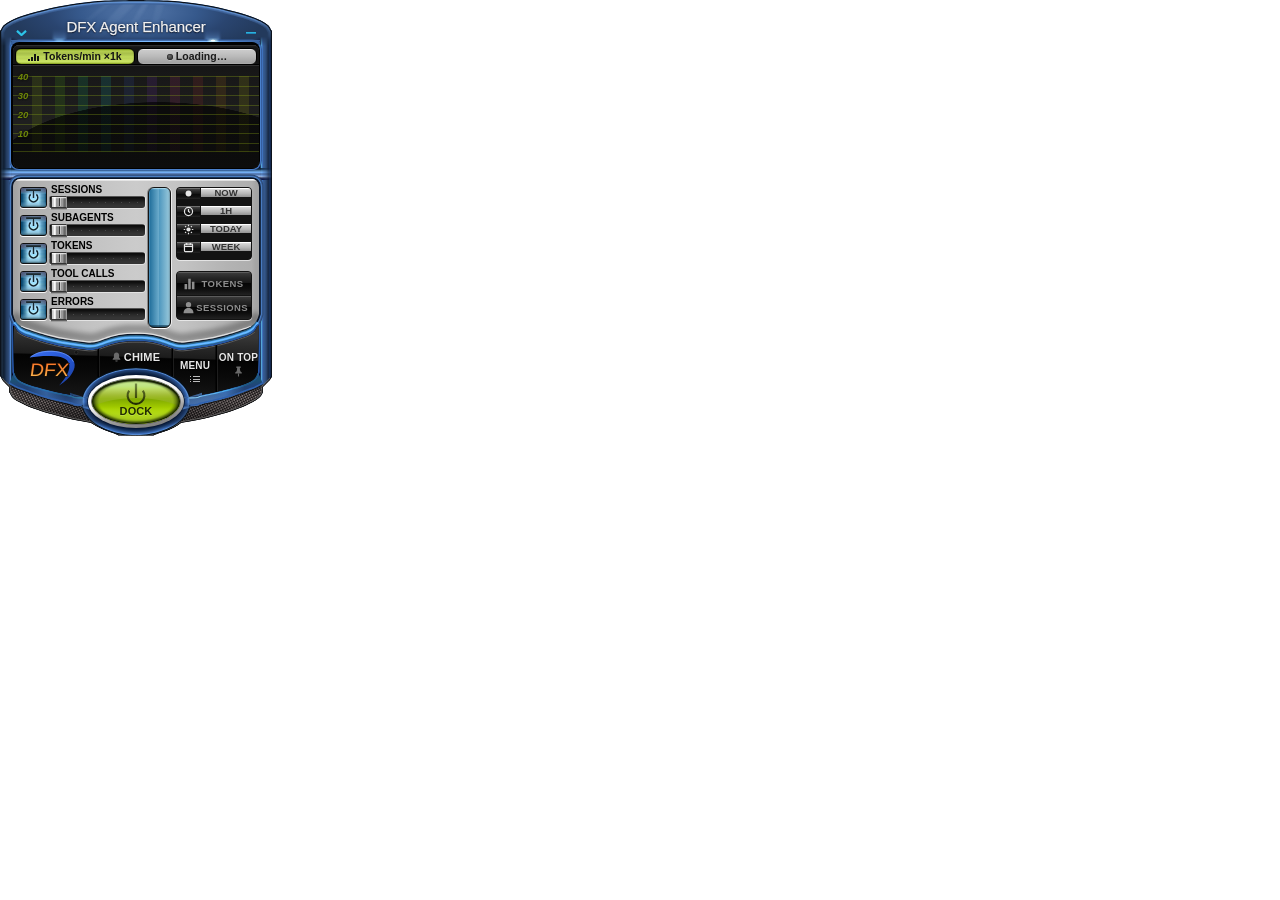
==== src/dfx_agent_enhancer/ui/index.html @ ee59c47b "DFX Agent Enhancer 0.1.0 A macOS menu-bar widget that shows local Claude Code and Cursor agent activ" ====
<!doctype html>
<html lang="en">
<head>
<meta charset="utf-8">
<title>DFX Agent Enhancer</title>
<link rel="stylesheet" href="assets/outlines.css">
<link rel="stylesheet" href="app.css">
</head>
<body class="mode-panel">

<!-- ======================= main panel: 272 x 436, the classic blue DFX window ======================= -->
<div id="panel" class="view">
  <img class="shell pywebview-drag-region" src="assets/panel-shell.svg" alt="" draggable="false">
  <div class="title pywebview-drag-region">DFX Agent Enhancer</div>
  <button id="chev" class="winbtn chev" data-tip="Dock (collapse to the deck)"><svg viewBox="0 0 11 6"><path d="M1 0.9 5.5 5 10 0.9"/></svg></button>
  <button id="dash" class="winbtn dash" data-tip="Hide (the menu-bar item keeps running)"></button>

  <div class="screen">
    <div class="tabstrip">
      <span id="tab-lime" class="tab lime"><i class="ico-bars"><b></b><b></b><b></b><b></b></i><span id="lime-text">Tokens/min ×1k</span></span>
      <span id="readout" class="tab silver"><i id="rled" class="rled off"></i><span id="tab-text">Loading…</span></span>
    </div>
    <div id="plot" class="plot">
      <div id="tracks" class="layer"></div>
      <div class="layer arc"></div>
      <div id="fills" class="layer"></div>
      <div class="layer arc thin"></div>
      <div class="layer grid"><!-- linear scale: even rows at eighths of the 76 px track (y76 ... y151) -->
        <i style="top:11px"></i><i style="top:20.5px"></i><i style="top:30px"></i><i style="top:39.5px"></i><i style="top:49px"></i>
        <i style="top:58.5px"></i><i style="top:68px"></i><i style="top:77.5px"></i><i style="top:86px"></i>
      </div>
      <div id="ylab" class="db"><span style="top:11px">40</span><span style="top:30px">30</span><span style="top:49px">20</span><span style="top:68px">10</span></div>
      <div id="axis" class="axis"></div>
      <div id="note" class="note"></div>
      <div id="cols" class="cols"></div>
    </div>
  </div>

  <div class="rows">
    <div class="row" id="row-sessions" style="top:187px"><span class="key-led"><svg class="pwr" viewBox="0 0 25 19"><path class="hl" d="M9.62 6.4A4.3 4.3 0 1 0 15.38 6.4M12.5 3V10"/><path d="M9.62 6.4A4.3 4.3 0 1 0 15.38 6.4M12.5 3V10"/></svg><i class="led off"></i></span><span class="lbl">SESSIONS</span><span class="track"><span class="fill"></span><i class="dots"></i><i class="thumb"></i></span></div>
    <div class="row" id="row-subagents" style="top:215px"><span class="key-led"><svg class="pwr" viewBox="0 0 25 19"><path class="hl" d="M9.62 6.4A4.3 4.3 0 1 0 15.38 6.4M12.5 3V10"/><path d="M9.62 6.4A4.3 4.3 0 1 0 15.38 6.4M12.5 3V10"/></svg><i class="led off"></i></span><span class="lbl">SUBAGENTS</span><span class="track"><span class="fill"></span><i class="dots"></i><i class="thumb"></i></span></div>
    <div class="row" id="row-tokens" style="top:243px"><span class="key-led"><svg class="pwr" viewBox="0 0 25 19"><path class="hl" d="M9.62 6.4A4.3 4.3 0 1 0 15.38 6.4M12.5 3V10"/><path d="M9.62 6.4A4.3 4.3 0 1 0 15.38 6.4M12.5 3V10"/></svg><i class="led off"></i></span><span class="lbl">TOKENS</span><span class="track"><span class="fill"></span><i class="dots"></i><i class="thumb"></i></span></div>
    <div class="row" id="row-tools" style="top:271px"><span class="key-led"><svg class="pwr" viewBox="0 0 25 19"><path class="hl" d="M9.62 6.4A4.3 4.3 0 1 0 15.38 6.4M12.5 3V10"/><path d="M9.62 6.4A4.3 4.3 0 1 0 15.38 6.4M12.5 3V10"/></svg><i class="led off"></i></span><span class="lbl">TOOL CALLS</span><span class="track"><span class="fill"></span><i class="dots"></i><i class="thumb"></i></span></div>
    <div class="row" id="row-errors" style="top:299px"><span class="key-led"><svg class="pwr" viewBox="0 0 25 19"><path class="hl" d="M9.62 6.4A4.3 4.3 0 1 0 15.38 6.4M12.5 3V10"/><path d="M9.62 6.4A4.3 4.3 0 1 0 15.38 6.4M12.5 3V10"/></svg><i class="led off"></i></span><span class="lbl">ERRORS</span><span class="track"><span class="fill"></span><i class="dots"></i><i class="thumb"></i></span></div>
  </div>
  <div id="digits" class="digits"></div>

  <div class="keys g1">
    <button class="wkey" data-w="now" data-tip="Last 5 minutes, in 30 s bars"><span class="ic"><svg viewBox="0 0 12 12"><circle cx="6" cy="6" r="3.2"/></svg></span><span class="tx">NOW</span></button>
    <button class="wkey" data-w="1h" data-tip="Last hour, in 6 min bars"><span class="ic"><svg viewBox="0 0 12 12"><circle cx="6" cy="6" r="4.4" class="o"/><path d="M6 3.4V6l1.8 1.2" class="o"/></svg></span><span class="tx">1H</span></button>
    <button class="wkey" data-w="today" data-tip="Today, from your first activity (at least the last hour)"><span class="ic"><svg viewBox="0 0 12 12"><circle cx="6" cy="6" r="2.3"/><path d="M6 .8v1.6M6 9.6v1.6M.8 6h1.6M9.6 6h1.6M2.3 2.3l1.1 1.1M8.6 8.6l1.1 1.1M2.3 9.7l1.1-1.1M8.6 3.4l1.1-1.1" class="o"/></svg></span><span class="tx">TODAY</span></button>
    <button class="wkey" data-w="week" data-tip="Last 7 days, in 16.8 h bars"><span class="ic"><svg viewBox="0 0 12 12"><rect x="1.6" y="2.4" width="8.8" height="8" rx=".8" class="o"/><path d="M1.6 4.8h8.8M4 1.2v2.2M8 1.2v2.2" class="o"/></svg></span><span class="tx">WEEK</span></button>
  </div>
  <div class="keys g2">
    <button class="bkey" data-m="tokens" data-tip="Graph: output tokens per minute"><span class="ic"><svg viewBox="0 0 12 14"><path d="M.6 13.2h2.8V7.6H.6zM4.6 13.2h2.8V1.8H4.6zM8.6 13.2h2.8V5.2H8.6z"/></svg></span><span class="tx">TOKENS</span></button>
    <button class="bkey" data-m="sessions" data-tip="Graph: active sessions"><span class="ic"><svg viewBox="0 0 12 14"><circle cx="6" cy="3.9" r="2.9"/><path d="M.6 13.4c0-4 2.4-5.9 5.4-5.9s5.4 1.9 5.4 5.9z"/></svg></span><span class="tx">SESSIONS</span></button>
  </div>

  <!-- the original PRESETS / MENU / SKINS panels: CHIME and ON TOP are toggles, their icon lights when on -->
  <button id="chime" class="bandbtn presets"><i class="ico-bell"><svg viewBox="0 0 9 10"><path d="M4.5.6C2.9.6 1.9 1.8 1.9 3.5v2L.7 7.1v.6h7.6v-.6L7.1 5.5v-2C7.1 1.8 6.1.6 4.5.6zM3.3 8.4a1.2 1.2 0 0 0 2.4 0z"/></svg></i>CHIME</button>
  <button id="menu" class="bandbtn menu" data-tip="Menu: sessions working now, today's totals, settings">MENU<i class="ico-list"><b></b><b></b><b></b></i></button>
  <button id="top" class="bandbtn skins">ON TOP<i class="ico-pin"><svg viewBox="0 0 9 11"><path d="M2.3.6h4.4v1.1l-.9.5.5 3 1.5 1.3v.9H1.2v-.9l1.5-1.3.5-3-.9-.5z"/><path class="o" d="M4.5 7.4v3.2"/></svg></i></button>

  <button id="oval" class="oval" data-tip="Dock (collapse to the deck)">
    <svg class="pw" viewBox="0 0 88 45"><defs><linearGradient id="pwg" gradientUnits="userSpaceOnUse" x1="0" y1="4" x2="0" y2="26"><stop offset="0" stop-color="#222b02" stop-opacity=".5"/><stop offset=".55" stop-color="#222b02" stop-opacity=".75"/><stop offset="1" stop-color="#1d2600"/></linearGradient></defs><path d="M37.12 11.68A8.4 8.4 0 1 0 50.88 11.68M44 4.5V19"/></svg>
    <span>DOCK</span>
  </button>
  <div id="tip" class="tip"></div>
</div>

<!-- ======================= mini deck: 146 x 92, the panel minimized ======================= -->
<div id="mini" class="view">
  <img class="shell pywebview-drag-region" src="assets/mini-shell.svg" alt="" draggable="false">
  <button id="dome-hide" class="dome" style="left:7.2px;top:7.3px" title="Hide (the menu-bar item keeps running)"><b class="g-minus"></b></button>
  <button id="dome-expand" class="dome" style="left:7.2px;top:24.9px" title="Expand to the panel"><svg class="g-up" viewBox="0 0 8 5"><path d="M1 4.2 4 1.2 7 4.2"/></svg></button>
  <button id="dome-menu" class="dome" style="left:124.9px;top:7.3px" title="Menu"><b class="g-list"></b></button>
  <button class="dome" style="left:124.9px;top:24.9px" title="(decorative)"><b class="g-skin"></b></button>
  <div id="mscreen" class="mscreen pywebview-drag-region" title="Expand to the panel">
    <div id="mtracks" class="layer"></div>
    <div class="layer arc"></div>
    <div id="mfills" class="layer"></div>
    <div class="layer grid"><i style="top:2px"></i><i style="top:9px"></i><i style="top:16px"></i><i style="top:23px"></i><i style="top:29px"></i></div>
    <div id="mini-text" class="mtext idle"><b id="mbig">…</b><small id="msmall"></small></div>
    <i id="mwin" class="mwin"></i>
  </div>
  <div class="mkeys">
    <i title="DFX (decorative)" class="mk black dfx" style="left:6.2px;width:23.8px">DFX</i>
    <i title="Presets (decorative)" class="mk black p" style="left:29.2px;width:21.3px">P</i>
    <i title="Music type I (decorative)" class="mk silver" style="left:50.9px;width:14px"><svg viewBox="0 0 8 10"><path d="M3 8.2a1.3 1.1 0 1 1-1.3-1.1H3V1.2c1 .9 2.6 1.6 3 3"/></svg></i>
    <i title="Music type II (decorative)" class="mk palebl" style="left:64.9px;width:16.9px"><svg viewBox="0 0 8 10"><path d="M2.6 8a1.2 1 0 1 1-1.2-1H2.6V2.2l4.2-1v5.6a1.2 1 0 1 1-1.2-1h1.2"/></svg></i>
    <i title="Speech (decorative)" class="mk silver" style="left:81px;width:14.5px"><svg viewBox="0 0 8 10"><circle cx="4" cy="3" r="1.6"/><path d="M1 9.4c0-2.6 1.4-3.8 3-3.8s3 1.2 3 3.8z"/></svg></i>
    <i title="Speakers (decorative)" class="mk cyan" style="left:95.1px;width:21.9px"><svg viewBox="0 0 10 12"><rect x="1" y="1" width="8" height="10" rx="1" class="o"/><circle cx="5" cy="6" r="2.2" class="o"/></svg></i>
    <i title="Headphones (decorative)" class="mk black hp" style="left:116.6px;width:23.4px"><svg viewBox="0 0 10 12"><path d="M1.6 8V5.6a3.4 3.4 0 0 1 6.8 0V8" class="o"/><rect x="1" y="7" width="2" height="3.6" rx=".6"/><rect x="7" y="7" width="2" height="3.6" rx=".6"/></svg></i>
  </div>
  <img class="shell rings" src="assets/mini-oval.svg" alt="" draggable="false">
  <button id="mini-oval" class="moval" title="Expand to the panel"><svg viewBox="0 0 42.2 23"><path d="M17.1 7.2A5.7 5.7 0 1 0 25.1 7.2M21.1 2.4V11.6"/></svg></button>
</div>

<script src="app.js"></script>
</body>
</html>
---- src/dfx_agent_enhancer/ui/assets/outlines.css ----
/* generated by tools/make_shell.py */
#panel { clip-path: path('M136 0C132.28 0.06 120.06 0.17 113.67 0.33C107.28 0.5 101.94 0.72 97.67 1C93.39 1.28 91 1.67 88 2C85 2.33 82.22 2.67 79.67 3C77.11 3.33 74.78 3.67 72.67 4C70.56 4.33 68.94 4.67 67 5C65.06 5.33 62.89 5.67 61 6C59.11 6.33 57.33 6.67 55.67 7C54 7.33 52.44 7.67 51 8C49.56 8.33 48.33 8.67 47 9C45.67 9.33 44.33 9.67 43 10C41.67 10.33 40.33 10.67 39 11C37.67 11.33 36.28 11.67 35 12C33.72 12.33 32.5 12.67 31.33 13C30.17 13.33 29.11 13.67 28 14C26.89 14.33 25.72 14.67 24.67 15C23.61 15.33 22.67 15.67 21.67 16C20.67 16.33 19.56 16.67 18.67 17C17.78 17.33 17.11 17.67 16.33 18C15.56 18.33 14.72 18.67 14 19C13.28 19.33 12.67 19.67 12 20C11.33 20.33 10.61 20.67 10 21C9.39 21.33 8.89 21.67 8.33 22C7.78 22.33 7.17 22.67 6.67 23C6.17 23.33 5.78 23.67 5.33 24C4.89 24.33 4.39 24.67 4 25C3.61 25.33 3.28 25.67 3 26C2.72 26.33 2.56 26.67 2.33 27C2.11 27.33 1.83 27.67 1.67 28C1.5 28.33 1.5 28.67 1.33 29C1.17 29.33 0.89 29.67 0.67 30C0.44 30.33 0.11 30.83 0 31L0 376C0.11 376.17 0.44 376.67 0.67 377C0.89 377.33 1.17 377.67 1.33 378C1.5 378.33 1.5 378.67 1.67 379C1.83 379.33 2.11 379.67 2.33 380C2.56 380.33 2.72 380.67 3 381C3.28 381.33 3.67 381.67 4 382C4.33 382.33 4.67 382.67 5 383C5.33 383.33 5.67 383.67 6 384C6.33 384.33 6.67 384.67 7 385C7.33 385.33 7.67 385.67 8 386C8.33 386.33 8.83 386.83 9 387L9 392C9.11 392.17 9.44 392.67 9.67 393C9.89 393.33 10.17 393.67 10.33 394C10.5 394.33 10.5 394.67 10.67 395C10.83 395.33 11.11 395.67 11.33 396C11.56 396.33 11.72 396.67 12 397C12.28 397.33 12.67 397.67 13 398C13.33 398.33 13.61 398.67 14 399C14.39 399.33 14.83 399.67 15.33 400C15.83 400.33 16.39 400.67 17 401C17.61 401.33 18.33 401.67 19 402C19.67 402.33 20.33 402.67 21 403C21.67 403.33 22.33 403.67 23 404C23.67 404.33 24.33 404.67 25 405C25.67 405.33 26.28 405.67 27 406C27.72 406.33 28.5 406.67 29.33 407C30.17 407.33 31.06 407.67 32 408C32.94 408.33 34 408.67 35 409C36 409.33 37.06 409.67 38 410C38.94 410.33 39.72 410.67 40.67 411C41.61 411.33 42.61 411.67 43.67 412C44.72 412.33 45.78 412.67 47 413C48.22 413.33 49.72 413.67 51 414C52.28 414.33 53.44 414.67 54.67 415C55.89 415.33 57.11 415.67 58.33 416C59.56 416.33 60.78 416.67 62 417C63.22 417.33 64.33 417.67 65.67 418C67 418.33 68.5 418.67 70 419C71.5 419.33 72.94 419.67 74.67 420C76.39 420.33 78.5 420.67 80.33 421C82.17 421.33 83.89 421.67 85.67 422C87.44 422.33 90.11 422.83 91 423L91 423C91.28 423.17 92.11 423.67 92.67 424C93.22 424.33 93.78 424.67 94.33 425C94.89 425.33 95.39 425.67 96 426C96.61 426.33 97.33 426.67 98 427C98.67 427.33 99.33 427.67 100 428C100.67 428.33 101.28 428.67 102 429C102.72 429.33 103.5 429.67 104.33 430C105.17 430.33 106.11 430.67 107 431C107.89 431.33 108.72 431.67 109.67 432C110.61 432.33 111.67 432.63 112.67 433C113.67 433.37 114.61 433.77 115.67 434.2C116.72 434.63 118.44 435.37 119 435.6L153 435.6C153.61 435.37 155.5 434.63 156.67 434.2C157.83 433.77 158.94 433.37 160 433C161.06 432.63 162 432.33 163 432C164 431.67 165.06 431.33 166 431C166.94 430.67 167.83 430.33 168.67 430C169.5 429.67 170.28 429.33 171 429C171.72 428.67 172.33 428.33 173 428C173.67 427.67 174.39 427.33 175 427C175.61 426.67 176.11 426.33 176.67 426C177.22 425.67 177.83 425.33 178.33 425C178.83 424.67 179.22 424.33 179.67 424C180.11 423.67 180.78 423.17 181 423L181 423C181.94 422.83 184.78 422.33 186.67 422C188.56 421.67 190.5 421.33 192.33 421C194.17 420.67 195.94 420.33 197.67 420C199.39 419.67 201.11 419.33 202.67 419C204.22 418.67 205.61 418.33 207 418C208.39 417.67 209.72 417.33 211 417C212.28 416.67 213.44 416.33 214.67 416C215.89 415.67 217.11 415.33 218.33 415C219.56 414.67 220.78 414.33 222 414C223.22 413.67 224.5 413.33 225.67 413C226.83 412.67 227.94 412.33 229 412C230.06 411.67 231.06 411.33 232 411C232.94 410.67 233.78 410.33 234.67 410C235.56 409.67 236.44 409.33 237.33 409C238.22 408.67 239.11 408.33 240 408C240.89 407.67 241.83 407.33 242.67 407C243.5 406.67 244.28 406.33 245 406C245.72 405.67 246.33 405.33 247 405C247.67 404.67 248.33 404.33 249 404C249.67 403.67 250.33 403.33 251 403C251.67 402.67 252.39 402.33 253 402C253.61 401.67 254.11 401.33 254.67 401C255.22 400.67 255.83 400.33 256.33 400C256.83 399.67 257.22 399.33 257.67 399C258.11 398.67 258.61 398.33 259 398C259.39 397.67 259.67 397.33 260 397C260.33 396.67 260.72 396.33 261 396C261.28 395.67 261.44 395.39 261.67 395C261.89 394.61 262.11 394.17 262.33 393.67C262.56 393.17 262.89 392.28 263 392L263 387C263.17 386.83 263.67 386.33 264 386C264.33 385.67 264.67 385.33 265 385C265.33 384.67 265.67 384.33 266 384C266.33 383.67 266.67 383.33 267 383C267.33 382.67 267.67 382.33 268 382C268.33 381.67 268.67 381.33 269 381C269.33 380.67 269.72 380.33 270 380C270.28 379.67 270.44 379.33 270.67 379C270.89 378.67 271.11 378.33 271.33 378C271.56 377.67 271.89 377.17 272 377L272 31C271.89 30.83 271.56 30.33 271.33 30C271.11 29.67 270.83 29.33 270.67 29C270.5 28.67 270.5 28.33 270.33 28C270.17 27.67 269.89 27.33 269.67 27C269.44 26.67 269.28 26.33 269 26C268.72 25.67 268.39 25.33 268 25C267.61 24.67 267.11 24.33 266.67 24C266.22 23.67 265.83 23.33 265.33 23C264.83 22.67 264.22 22.33 263.67 22C263.11 21.67 262.61 21.33 262 21C261.39 20.67 260.72 20.33 260 20C259.28 19.67 258.44 19.33 257.67 19C256.89 18.67 256.17 18.33 255.33 18C254.5 17.67 253.56 17.33 252.67 17C251.78 16.67 250.94 16.33 250 16C249.06 15.67 248 15.33 247 15C246 14.67 245.06 14.33 244 14C242.94 13.67 241.83 13.33 240.67 13C239.5 12.67 238.28 12.33 237 12C235.72 11.67 234.33 11.33 233 11C231.67 10.67 230.33 10.33 229 10C227.67 9.67 226.33 9.33 225 9C223.67 8.67 222.39 8.33 221 8C219.61 7.67 218.22 7.33 216.67 7C215.11 6.67 213.44 6.33 211.67 6C209.89 5.67 207.94 5.33 206 5C204.06 4.67 202.17 4.33 200 4C197.83 3.67 195.56 3.33 193 3C190.44 2.67 187.67 2.33 184.67 2C181.67 1.67 179.33 1.28 175 1C170.67 0.72 165.17 0.5 158.67 0.33C152.17 0.17 139.78 0.06 136 0Z'); }
#mini { clip-path: path('M73 0C61.6 0 16.4 -0.13 4.6 0C-7.2 0.13 2.8 0.47 2.2 0.8C1.6 1.13 1.32 1.55 1 2C0.68 2.45 0.47 3 0.3 3.5C0.13 4 0.05 4.75 0 5L0 5C0 13.77 0 48.83 0 57.6L0 57.6C0.1 57.92 0.33 58.9 0.6 59.5C0.87 60.1 1.22 60.65 1.6 61.2C1.98 61.75 2.57 62.25 2.9 62.8C3.23 63.35 3.43 63.8 3.6 64.5C3.77 65.2 3.73 66.25 3.9 67C4.07 67.75 4.28 68.4 4.6 69C4.92 69.6 5.37 70.13 5.8 70.6C6.23 71.07 6.73 71.42 7.2 71.8C7.67 72.18 8.03 72.52 8.6 72.9C9.17 73.28 9.83 73.68 10.6 74.1C11.37 74.52 12.32 74.98 13.2 75.4C14.08 75.82 14.9 76.2 15.9 76.6C16.9 77 18.02 77.4 19.2 77.8C20.38 78.2 21.63 78.6 23 79C24.37 79.4 25.93 79.8 27.4 80.2C28.87 80.6 30.1 81 31.8 81.4C33.5 81.8 35.63 82.23 37.6 82.6C39.57 82.97 42.6 83.43 43.6 83.6L43.6 83.6C44.23 83.8 46.23 84.38 47.4 84.8C48.57 85.22 49.6 85.67 50.6 86.1C51.6 86.53 52.4 86.97 53.4 87.4C54.4 87.83 55.47 88.27 56.6 88.7C57.73 89.13 58.93 89.6 60.2 90C61.47 90.4 62.8 90.82 64.2 91.1C65.6 91.38 67.13 91.57 68.6 91.7C70.07 91.83 72.27 91.87 73 91.9L73 91.9C73.73 91.87 75.93 91.83 77.4 91.7C78.87 91.57 80.4 91.38 81.8 91.1C83.2 90.82 84.53 90.4 85.8 90C87.07 89.6 88.27 89.13 89.4 88.7C90.53 88.27 91.6 87.83 92.6 87.4C93.6 86.97 94.4 86.53 95.4 86.1C96.4 85.67 97.43 85.22 98.6 84.8C99.77 84.38 101.77 83.8 102.4 83.6L102.4 83.6C103.4 83.43 106.43 82.97 108.4 82.6C110.37 82.23 112.5 81.8 114.2 81.4C115.9 81 117.13 80.6 118.6 80.2C120.07 79.8 121.63 79.4 123 79C124.37 78.6 125.62 78.2 126.8 77.8C127.98 77.4 129.1 77 130.1 76.6C131.1 76.2 131.92 75.82 132.8 75.4C133.68 74.98 134.63 74.52 135.4 74.1C136.17 73.68 136.83 73.28 137.4 72.9C137.97 72.52 138.33 72.18 138.8 71.8C139.27 71.42 139.77 71.07 140.2 70.6C140.63 70.13 141.08 69.6 141.4 69C141.72 68.4 141.93 67.75 142.1 67C142.27 66.25 142.23 65.2 142.4 64.5C142.57 63.8 142.77 63.35 143.1 62.8C143.43 62.25 144.02 61.75 144.4 61.2C144.78 60.65 145.13 60.1 145.4 59.5C145.67 58.9 145.9 57.92 146 57.6L146 57.6C146 48.83 146 13.77 146 5L146 5C145.95 4.75 145.87 4 145.7 3.5C145.53 3 145.32 2.45 145 2C144.68 1.55 144.4 1.13 143.8 0.8C143.2 0.47 153.2 0.13 141.4 0C129.6 -0.13 84.4 0 73 0Z'); }
.mkeys { clip-path: path('M5.6 42.2 L140.4 42.2 L140.4 60.2C140.13 60.38 139.51 60.86 138.77 61.27C138.03 61.68 137.22 62.14 135.97 62.67C134.72 63.19 133.12 63.79 131.27 64.4C129.41 65.01 127.27 65.7 124.83 66.33C122.39 66.97 119.42 67.63 116.63 68.2C113.85 68.77 111.05 69.34 108.13 69.77C105.22 70.19 103.49 70.5 99.13 70.73C94.78 70.97 87.86 71.09 82 71.17C76.14 71.24 69.86 71.24 64 71.17C58.14 71.09 51.22 70.97 46.87 70.73C42.51 70.5 40.78 70.19 37.87 69.77C34.95 69.34 32.15 68.77 29.37 68.2C26.58 67.63 23.61 66.97 21.17 66.33C18.73 65.7 16.59 65.01 14.73 64.4C12.88 63.79 11.28 63.19 10.03 62.67C8.78 62.14 7.97 61.68 7.23 61.27C6.49 60.86 5.87 60.38 5.6 60.2Z'); }
---- src/dfx_agent_enhancer/ui/app.css ----
/* DFX Agent Enhancer: the classic blue DFX 10/11 skin, rebuilt at native size.
   Every coordinate is a native pixel of the original window (272 x 436 main, 146 x 92 mini).
   Static chassis art is in assets/*-shell.svg (tools/make_shell.py); this file draws the
   live parts on top of it. */

* { box-sizing: border-box; margin: 0; padding: 0; }
html, body { width: 100%; height: 100%; background: transparent; overflow: hidden; }
body {
  font-family: Arial, Helvetica, sans-serif;
  -webkit-user-select: none; user-select: none; cursor: default;
  -webkit-font-smoothing: antialiased;
}
button { font: inherit; border: 0; background: none; color: inherit; cursor: default; outline: none; }
.view { position: absolute; left: 0; top: 0; display: none; }
.mode-panel #panel, .mode-mini #mini { display: block; }
.layer { position: absolute; inset: 0; pointer-events: none; }
.shell { position: absolute; left: 0; top: 0; display: block; }

/* ============================================================ main panel */
#panel { width: 272px; height: 436px; }

.title {
  position: absolute; left: 0; top: 18.6px; width: 272px; height: 16px;
  text-align: center; font: 400 15px/15px Arial, Helvetica, sans-serif; letter-spacing: -.1px;
  color: #f2f2f2; -webkit-text-stroke: .25px #f2f2f2;
  text-shadow: 0 1px 1px rgba(4, 12, 28, .85), 0 0 3px rgba(4, 12, 28, .6);
}
.winbtn { position: absolute; }
.chev { left: 15px; top: 29px; width: 13px; height: 8px; }
.chev svg { display: block; width: 11px; height: 6px; margin: 1px; fill: none; stroke: #2ec3e8; stroke-width: 2.1; stroke-linecap: butt; filter: drop-shadow(0 .5px 0 #155e86); }
.dash { left: 245px; top: 30px; width: 12px; height: 6px; }
.dash::after { content: ""; position: absolute; left: 1px; top: 2px; width: 10px; height: 2px; background: linear-gradient(#2ab2dd 50%, #1f88ba 50%); }

/* ---------------- display ---------------- */
.screen {
  position: absolute; left: 13px; top: 45px; width: 246px; height: 123px; overflow: hidden;
  border-radius: 6px 6px 6px 6px;
  background: #141414;
  box-shadow: inset 0 1px 0 #4a4a4a, inset 1px 0 0 #262626, inset -1px 0 0 #1a1a1a, inset 0 -1px 0 #222;
}
.tabstrip {
  position: absolute; left: 0; top: 0; width: 246px; height: 20px;
  background: linear-gradient(#2f2f2f 0, #2f2f2f 1px, #1f1f1f 1px, #181818 2px, #141414 4px);
}
.tabstrip::after { /* separator under the tabs */
  content: ""; position: absolute; left: 0; right: 0; top: 19px; height: 2px;
  background: linear-gradient(#000 50%, #303030 50%);
}
.tab {
  position: absolute; top: 3px; width: 120px; height: 17px; z-index: 1;
  border: 1px solid #000; border-radius: 6px;
  display: flex; align-items: center; justify-content: center; gap: 4px;
  font: 700 10.5px/11px "Trebuchet MS", Arial, sans-serif; letter-spacing: 0; white-space: nowrap; overflow: hidden;
}
.tab.lime {
  left: 2px; color: #141414;
  background: linear-gradient(#5e7700 0, #98b131 6%, #b5cf4f 13%, #b0c84d 20%, #a9c14b 30%, #b2cb52 42%, #bfd959 52%, #bad257 62%,
              #c3db5d 72%, #cae363 80%, #c8e262 86%, #aec747 93%, #769010 100%);
  box-shadow: inset 1px 0 0 rgba(0,0,0,.12), inset -1px 0 0 rgba(0,0,0,.12);
}
.tab.silver { /* 4 px padding, a 3 px gap and tighter spaces: "12 active · 108 open" fits */
  left: 124px; color: #1a1a1a; padding: 0 4px; gap: 3px; word-spacing: -.5px;
  background: linear-gradient(#e9e9e9 0, #e9e9e9 6%, #cacaca 8%, #c4c4c4 25%, #b9b9b9 50%, #ababab 75%, #a3a3a3 92%, #afafaf 100%);
}
.ico-bars { display: inline-flex; align-items: flex-end; gap: 1px; height: 8px; }
.ico-bars b { display: block; width: 2px; background: #141414; }
.ico-bars b:nth-child(1) { height: 2px; } .ico-bars b:nth-child(2) { height: 4px; }
.ico-bars b:nth-child(3) { height: 7px; } .ico-bars b:nth-child(4) { height: 5px; }
#tab-text, #lime-text { overflow: hidden; text-overflow: ellipsis; }
.rled { /* session state on the silver tab, in the SESSIONS row LED colours */
  flex: none; width: 6px; height: 6px; border-radius: 50%;
  background: radial-gradient(circle at 40% 35%, #6a6a6a, #3a3a3a 60%, #262626);
  box-shadow: inset 0 0 0 .5px rgba(0, 0, 0, .55), 0 .5px 0 rgba(255, 255, 255, .55);
}
.rled.green { background: radial-gradient(circle at 40% 35%, #e6ffd8, #5cf02c 40%, #22a80c);
  box-shadow: 0 0 0 .5px rgba(0, 60, 0, .6), 0 0 3px 1px rgba(80, 255, 40, .55); }
.rled.amber { background: radial-gradient(circle at 40% 35%, #fff4d0, #ffb21c 40%, #d07800);
  box-shadow: 0 0 0 .5px rgba(90, 50, 0, .6), 0 0 3px 1px rgba(255, 170, 30, .55); }
.rled.red { background: radial-gradient(circle at 40% 35%, #ffd8d0, #ff3c24 40%, #c41000);
  box-shadow: 0 0 0 .5px rgba(90, 10, 0, .6), 0 0 3px 1px rgba(255, 50, 30, .55); }

.plot {
  position: absolute; left: 0; top: 20px; width: 246px; height: 103px;
  /* undarkened background; the arc layer darkens the lower part */
  background: linear-gradient(#303030 0, #303030 1px, #161616 1px, #181818 11px, #1b1b1b 33px, #1d1d1d 44px, #1f1f1f 56px, #202020 80px, #222 102px);
}
.arc { background: radial-gradient(ellipse 167px 75px at 145px 112px, rgba(0,0,0,.6) 99.4%, rgba(0,0,0,0) 100%); }
.arc.thin { background: radial-gradient(ellipse 167px 75px at 145px 112px, rgba(0,0,0,.09) 99.4%, rgba(0,0,0,0) 100%); }
.bar { position: absolute; top: 11px; width: 10px; height: 76px; }
.bar .fill { position: absolute; left: 0; bottom: 0; width: 10px; height: 0; background-size: 10px 76px; background-position: left bottom; transition: height .45s ease-out; }
.bar.hot { filter: brightness(1.35); }   /* the bar under the mouse (its tooltip is showing) */
.cols { position: absolute; inset: 0; }
.col { position: absolute; top: 11px; width: 23px; height: 76.5px; }
.grid i { position: absolute; left: 0; width: 246px; height: 1px; background: rgba(149, 179, 22, .3); }
.db span {
  position: absolute; right: 231px; transform: translateY(-50%);
  font: italic 700 9.5px/9px Arial, Helvetica, sans-serif; color: #6f8808; letter-spacing: -.2px;
  text-shadow: 0 0 2px #121212, 0 0 2px #121212;
}
.axis { position: absolute; left: 0; top: 87.5px; width: 246px; height: 10px; pointer-events: none; }
.axis i { /* the original row: 40Hz / FREQUENCY BANDS / 14kHz, bold italic, cap height 7px, baseline y160.
             Now time labels; app.js places them (left edges) */
  position: absolute; top: 0; white-space: nowrap; color: #6f8808;
  font: italic 700 9px/10px Arial, Helvetica, sans-serif; letter-spacing: -.15px;
  text-shadow: 0 0 1px #000, 0 1px 1px #000;
}
.note {
  position: absolute; left: 0; right: 0; top: 30px; text-align: center;
  font: italic 700 10px/12px Arial, Helvetica, sans-serif; color: #8aa416; text-shadow: 0 0 3px #000;
}

/* ---------------- silver plate: five meter rows ---------------- */
.rows { position: absolute; left: 0; top: 0; }
.row { position: absolute; left: 0; width: 132px; height: 22px; }
.key-led { /* the original's square power toggle; its state LED is the DFX 9 strip along the top */
  position: absolute; left: 20px; top: 0; width: 27px; height: 21px; overflow: hidden;
  border: 1px solid #111; border-radius: 3px;
  /* centre column of the original key, sampled per pixel row */
  background: linear-gradient(#617592 .5px, #5d839f 1.5px, #6497b5 2.5px, #6ca2c1 3.5px, #7eb6d5 4.5px, #8fc9e9 5.5px,
    #9cd8f8 6.5px, #a1deff 7.5px, #a3e1ff 8.5px, #98dcf7 9.5px, #9adeff 10.5px, #a3e5f9 11.5px, #a8e7f7 12.5px,
    #a2dff5 13.5px, #9cd6f1 14.5px, #93cde9 15.5px, #90c3da 16.5px, #79aabf 17.5px, #557a89 18.5px);
  box-shadow: 0 1px 0 #f8f8f8;
}
.key-led::before, .key-led::after { content: ""; position: absolute; inset: 0; pointer-events: none; }
.key-led::before { /* dark saturated blue toward both ends, strongest across the middle rows */
  background: linear-gradient(90deg, rgba(0, 64, 104, .96) 2%, rgba(0, 64, 104, .9) 6%, rgba(0, 64, 104, .76) 10%,
    rgba(0, 64, 104, .64) 14%, rgba(0, 64, 104, .5) 18%, rgba(0, 64, 104, .32) 22%, rgba(0, 64, 104, .14) 26%,
    rgba(0, 64, 104, .04) 30%, rgba(0, 64, 104, 0) 34%, rgba(0, 64, 104, 0) 70%, rgba(0, 64, 104, .09) 74%,
    rgba(0, 64, 104, .23) 78%, rgba(0, 64, 104, .38) 82%, rgba(0, 64, 104, .47) 86%, rgba(0, 64, 104, .55) 90%,
    rgba(0, 64, 104, .64) 94%, rgba(0, 64, 104, .84) 98%);
  -webkit-mask-image: linear-gradient(transparent 2.5px, rgba(0,0,0,.55) 4.5px, #000 6.5px, #000 13.5px, rgba(0,0,0,.62) 17.5px, rgba(0,0,0,.5) 19px);
          mask-image: linear-gradient(transparent 2.5px, rgba(0,0,0,.55) 4.5px, #000 6.5px, #000 13.5px, rgba(0,0,0,.62) 17.5px, rgba(0,0,0,.5) 19px);
}
.key-led::after { /* the top rows go grey-violet toward the ends instead */
  background: linear-gradient(90deg, rgba(78, 84, 118, .95) 2%, rgba(78, 84, 118, .76) 10%, rgba(78, 84, 118, .52) 18%,
    rgba(78, 84, 118, .37) 26%, rgba(78, 84, 118, .14) 34%, rgba(78, 84, 118, 0) 48%, rgba(78, 84, 118, 0) 56%,
    rgba(78, 84, 118, .18) 68%, rgba(78, 84, 118, .3) 74%, rgba(78, 84, 118, .38) 82%, rgba(78, 84, 118, .52) 90%, rgba(78, 84, 118, .82) 98%);
  -webkit-mask-image: linear-gradient(#000 3px, transparent 5.5px);
          mask-image: linear-gradient(#000 3px, transparent 5.5px);
}
.pwr { position: absolute; left: 0; top: 0; width: 25px; height: 19px; z-index: 1; overflow: visible;
  fill: none; stroke-linecap: butt; }
.pwr path { stroke: #142630; stroke-width: 1.5; }
.pwr path.hl { stroke: rgba(205, 240, 255, .5); stroke-width: 2.7; }
.led { /* DFX 9 style lamp strip on top of the key: green active, amber idle, red error, off unlit */
  position: absolute; left: 5px; top: 1px; width: 15px; height: 1.6px; z-index: 2; border-radius: 1px;
  color: rgba(80, 255, 40, .8);
  background: linear-gradient(#d6ffc6, #44e41c 45%, #22a80c);
  box-shadow: 0 0 1.5px 0 rgba(120, 255, 80, .95), 0 0 3.5px .5px rgba(80, 255, 40, .6);
  transition: box-shadow 80ms;
}
.led.off { color: transparent; background: linear-gradient(#3c5462, #24323b 45%, #1c272e); box-shadow: inset 0 0 0 .3px rgba(0, 0, 0, .4); }
.led.amber { color: rgba(255, 170, 30, .8); background: linear-gradient(#fff0c4, #ffb21c 45%, #d07800);
  box-shadow: 0 0 1.5px 0 rgba(255, 200, 80, .95), 0 0 3.5px .5px rgba(255, 170, 30, .6); }
.led.red { color: rgba(255, 50, 30, .8); background: linear-gradient(#ffd0c8, #ff3c24 45%, #c41000);
  box-shadow: 0 0 1.5px 0 rgba(255, 110, 80, .95), 0 0 3.5px .5px rgba(255, 50, 30, .6); }
.lbl {
  position: absolute; left: 51px; top: -1.6px; white-space: nowrap;
  font: 700 10px/10px "Trebuchet MS", Arial, sans-serif; letter-spacing: 0; color: #000;
}
.track { /* x49-144, y196-207 of each row; every colour is the original's, row by row */
  position: absolute; left: 49px; top: 9px; width: 96px; height: 12px; border-radius: 2px 3px 3px 2px;
  background:
    linear-gradient(90deg, #737373 0 1px, transparent 1px),
    linear-gradient(#535353 0, #535353 1px, #0c0c0c 1px, #0c0c0c 1.5px, #101010 2.5px, #161616 3.5px, #1d1d1d 4.5px,
      #232323 5.5px, #292929 6.5px, #2d2d2d 7.5px, #313131 8.5px, #343434 9.5px, #353535 10.5px, #343434 11px);
  box-shadow: 0 1px 0 #e3e3e3, 1px 0 0 rgba(255, 255, 255, .45);
}
.track .fill {
  position: absolute; left: 2px; top: 2px; height: 9px; width: 0;
  background:
    linear-gradient(90deg, rgba(225, 248, 255, .5) 0 1px, rgba(225, 248, 255, .12) 1px 2px, transparent 2px),
    linear-gradient(#b4e2fb 0 1px, #68aaca 1px 2px, #69aacb 2px 3px, #6dadcc 3px 4px, #569dc2 4px 5px, #69accc 5px 6px,
      #85bed9 6px 7px, #a6d3e5 7px 8px, #a1b8c2 8px 9px);
  transition: width .45s ease-out;
}
.track .dots { /* 1px ticks every 8px on the middle row, over the well and the fill alike */
  position: absolute; left: 0; top: 6px; width: 94px; height: 1px;
  background: linear-gradient(90deg, rgba(255, 255, 255, .15) 0 1px, transparent 1px) 8px 0 / 8px 1px repeat-x;
}
.track .thumb { /* the original's silver slider block, sitting at the end of the fill */
  position: absolute; left: 2px; top: 0; width: 16px; height: 12px;
  border: 1px solid #333; border-right-color: #9c9c9c; border-top-color: #363636;
  background:
    linear-gradient(rgba(255, 255, 255, .72) 0 1px, rgba(255, 255, 255, .17) 1px 2px, transparent 2px),
    linear-gradient(90deg, transparent 7px, #333 7px 8px, #c6c6c6 8px 9px, transparent 9px) 0 1px / 14px 8px no-repeat,
    linear-gradient(90deg, #ccc 0 1px, #d8d8d8 1px 2px, #f9f9f9 2px 3px, #e5e5e5 3px 4px, #999 4px 11px,
      #7c7c7c 11px 12px, #676767 12px 13px, #717171 13px 14px);
  box-shadow: 0 1px 0 #626262, 0 2px 0 rgba(0, 0, 0, .14);
  transition: left .45s ease-out;
}

/* ---------------- blue 7-segment column (x148-170, y187-327, as the original) ---------------- */
.digits {
  position: absolute; left: 148px; top: 187px; width: 23px; height: 141px;
  border: 1px solid #141414; border-radius: 6px;
  background:
    linear-gradient(rgba(200, 240, 255, .62) 0 1px, rgba(160, 220, 255, .14) 1px 2px, transparent 2px,
      transparent calc(100% - 2px), rgba(0, 45, 75, .42) calc(100% - 2px), rgba(0, 30, 50, .62) calc(100% - 1px)),
    linear-gradient(90deg, #458bb6 0 1px, #25729e 1px, #68a9ca 9.5px, #6aaacb 10px, #4e97be 10px, #89bed5 18.5px,
      #89bacf 19.5px, #7097a8 21px);
  box-shadow: -1px 0 0 rgba(60, 60, 60, .45), 1px 0 0 rgba(255, 255, 255, .7), 0 1px 0 #fff;
}
.drow { position: absolute; left: 0; right: 0; height: 13px; display: flex; justify-content: center; gap: 1.2px; }
.drow svg { display: block; width: 5.4px; height: 13px; overflow: visible; }
.drow .ghost { fill: #000; opacity: .085; }
.drow .on { fill: #000; }
.drow .dp { fill: #000; }

/* ---------------- right-hand keys ---------------- */
.keys { position: absolute; left: 176px; width: 76px; border: 1px solid #131313; border-radius: 4px; overflow: hidden; background: #131313;
  box-shadow: 0 1px 0 rgba(255, 255, 255, .6); display: flex; flex-direction: column; gap: 1px; }
.keys.g1 { top: 187px; height: 73px; }
.keys.g2 { top: 271px; height: 49px; }
.wkey { flex: 1; display: flex; gap: 1px; background: #131313; }
.wkey .ic {
  width: 23px; display: flex; align-items: center; justify-content: center;
  background: linear-gradient(#707070 0, #707070 1px, #424242 1px, #2a2a2a 30%, #181818 50%, #090909 51%, #121212 80%, #262626 100%);
}
.wkey .ic svg { width: 11px; height: 11px; fill: #e6e6e6; stroke: none; }
.wkey .ic svg .o { fill: none; stroke: #e6e6e6; stroke-width: 1.3; }
.wkey .tx {
  flex: 1; display: flex; align-items: center; justify-content: center;
  font: 700 9.5px/9px "Trebuchet MS", Arial, sans-serif; letter-spacing: 0; color: #333;
  background: linear-gradient(#ffffff 0, #ffffff 1px, #e0e0e0 1px, #d3d3d3 20%, #b8b8b8 60%, #939393 100%);
}
.wkey.on .ic {
  background: linear-gradient(#455073 0, #3e6a8e 20%, #4d84a6 45%, #b8cedb 49%, #5f9cbc 52%, #6aa6c4 75%, #7cb2cb 100%);
}
.wkey.on .ic svg { fill: #d8f0ff; }
.wkey.on .ic svg .o { stroke: #d8f0ff; }
.wkey.on .tx { color: #2577a0; background: linear-gradient(#e6e8ea 0, #e6e8ea 1px, #c8c9ca 1px, #bcc0c2 50%, #a8afb1 100%); }

.bkey { flex: 1; display: flex; align-items: center; padding-left: 4px;
  background: linear-gradient(#5c5c5c 0, #5c5c5c 1px, #3a3a3a 1px, #262626 25%, #161616 49%, #050505 50%, #0e0e0e 75%, #222 100%); }
.bkey .ic { width: 16px; display: flex; justify-content: center; }
.bkey .ic svg { width: 11px; height: 13px; fill: #8e8e8e; }
.bkey .ic svg .o { fill: none; stroke: #8e8e8e; stroke-width: 1.2; }
.bkey .tx { flex: 1; text-align: center; padding-right: 3px; font: 700 9.5px/9px "Trebuchet MS", Arial, sans-serif; letter-spacing: .4px; color: #8e8e8e; }
.bkey.on {
  background:
    linear-gradient(90deg, rgba(20, 60, 95, .55) 0, rgba(20, 60, 95, 0) 22%, rgba(20, 60, 95, 0) 78%, rgba(20, 60, 95, .6) 100%),
    linear-gradient(#506b8e 0, #3e769a 12%, #5490b5 30%, #7fbfe2 46%, #76b6d8 56%, #71acca 70%, #6393a8 86%, #456a79 100%);
}
.bkey.on .tx { color: #152730; }
.bkey.on .ic svg { fill: #152730; }
.bkey.on .ic svg .o { stroke: #152730; }

/* ---------------- bottom band ---------------- */
.bandbtn { position: absolute; color: #e8e8e8; font: 700 11px/11px "Trebuchet MS", Arial, sans-serif; letter-spacing: .2px; text-align: center; text-shadow: 0 1px 1px #000; }
.bandbtn.presets { left: 100px; top: 343px; width: 72px; height: 24px; padding-top: 4.6px; }
.bandbtn.menu { left: 174px; top: 345px; width: 42px; height: 44px; padding-top: 10.4px; font-size: 10px; }
.bandbtn.skins { left: 218px; top: 338px; width: 41px; height: 42px; padding-top: 10.6px; font-size: 10px; }
.ico-list { display: block; width: 10px; margin: 5px auto 0; }
.ico-list b { display: block; height: 1px; margin-bottom: 1.6px; background: linear-gradient(90deg, #bdbdbd 0 1.2px, transparent 1.2px 3px, #bdbdbd 3px); }
/* CHIME (the PRESETS panel) and ON TOP (SKINS): the icon is the toggle's lamp, grey off, lime on */
.ico-bell { display: inline-block; width: 9px; height: 10px; margin-right: 3px; vertical-align: -1.5px; }
.ico-pin { display: block; width: 9px; height: 11px; margin: 3.5px auto 0; }
.ico-bell svg, .ico-pin svg { display: block; width: 100%; height: 100%; fill: #6a6a6a; overflow: visible; transition: fill 80ms, filter 80ms; }
.ico-pin svg .o { fill: none; stroke: #6a6a6a; stroke-width: 1.1; }
.bandbtn.on .ico-bell svg, .bandbtn.on .ico-pin svg { fill: #bed858; filter: drop-shadow(0 0 1.5px rgba(190, 216, 88, .8)); }
.bandbtn.on .ico-pin svg .o { stroke: #bed858; }

/* ---------------- lime power oval, labelled DOCK ---------------- */
.oval, .moval { position: absolute; border-radius: 50%; overflow: hidden; }
.oval { /* lime face x92-180, y379-424: a pale glossy cap down to a curved horizon, saturated lime below it */
  left: 92px; top: 379px; width: 88px; height: 45px;
  background: linear-gradient(#c3e687 0, #c3e687 6px, #bfe47a 8px, #c0e26d 9px, #bddc66 10px, #b8d65e 11px, #b4d056 12px,
    #afcb4d 13px, #abc646 14px, #a6c13d 15px, #a2be35 16px, #9eba2d 17px, #9bb926 18px, #95b61d 19.5px, #92b31a 22px);
}
.oval::before { /* the lime body: an ellipse whose top arc is the horizon (y398 in the middle, y401 at the sides) */
  content: ""; position: absolute; left: -16px; top: 19.3px; width: 120px; height: 52px; border-radius: 50%;
  background: linear-gradient(#84ab07 .7px, #82ab00 1.7px, #86af00 2.7px, #8bb400 3.7px, #8fb800 4.7px, #93bc00 5.7px,
    #97c000 6.7px, #9bc400 7.7px, #9fc800 8.7px, #a4cd01 9.7px, #acd509 11.7px, #afd710 13.7px, #b0d816 16px, #aed31d 18px);
}
.oval::after { /* rim: soft and wide on the sides, sharp along the top, a longer fade at the bottom */
  content: ""; position: absolute; inset: 0; border-radius: 50%; pointer-events: none;
  background: radial-gradient(closest-side, rgba(17, 28, 0, 0) 83%, rgba(17, 28, 0, .08) 86%, rgba(17, 28, 0, .2) 88.6%,
    rgba(17, 28, 0, .3) 90.9%, rgba(17, 28, 0, .45) 93.2%, rgba(17, 28, 0, .62) 95.5%, rgba(17, 28, 0, .8) 97.7%, #111c00 100%);
  box-shadow: inset 0 0 0 .6px #111c00, inset 0 2.4px 1.2px -.4px rgba(17, 28, 0, .92), inset 0 -3.5px 3.5px -1px rgba(17, 28, 0, .55);
}
.oval .pw { position: absolute; left: 0; top: 0; width: 88px; height: 45px; z-index: 1; fill: none; stroke: url(#pwg); stroke-width: 2.2; stroke-linecap: butt;
  filter: drop-shadow(0 .6px 0 rgba(220, 245, 160, .3)); }
.oval .pw path { stroke-width: 2.2; }
.oval span {
  position: absolute; left: 0; right: 0; top: 26.6px; z-index: 1; text-align: center;
  font: 900 11px/11px "Arial Black", Arial, sans-serif; letter-spacing: .1px; color: #222b02;
  text-shadow: 0 .6px 0 rgba(220, 245, 160, .3);
}

/* ============================================================ mini deck */
/* 146 x 92, measured on the DFX 10 mini-mode capture (native = (file - 3) * 1.2066) */
#mini { width: 146px; height: 92px; }
#mini .rings { pointer-events: none; }
.dome {
  position: absolute; width: 13.3px; height: 13.3px; border-radius: 50%;
  background:
    radial-gradient(ellipse 5px 2.4px at 50% 20%, rgba(150, 190, 240, .45), rgba(150, 190, 240, 0)),
    radial-gradient(circle at 50% 62%, #1d3550 0, #142338 42%, #0a121e 76%, #050709 100%);
  box-shadow: 0 0 0 1px #050302, 0 0 0 1.7px rgba(90, 140, 210, .5);
}
.dome b { position: absolute; left: 50%; top: 50%; transform: translate(-50%, -50%); }
.g-minus { width: 6px; height: 2px; background: #31d0f6; box-shadow: 0 0 2px rgba(49, 208, 246, .6); }
.g-up { position: absolute; left: 50%; top: 50%; width: 8px; height: 5px; transform: translate(-50%, -40%); overflow: visible;
  fill: none; stroke: #31d0f6; stroke-width: 1.6; stroke-linecap: butt; filter: drop-shadow(0 0 1px rgba(49, 208, 246, .6)); }
.g-list { width: 5px; height: 5px; border-top: 1px solid #9a9a9a; border-bottom: 1px solid #9a9a9a; box-shadow: inset 0 2px 0 -1px #9a9a9a; }
.g-skin { width: 5px; height: 5px; border-radius: 50%; background: #8a8a8a; box-shadow: -2px -2px 0 -.5px #555; }

.mscreen { /* inside the black glass x24.1-121.9, y6-39.8 */
  position: absolute; left: 24.7px; top: 6.6px; width: 96.6px; height: 32.6px; border-radius: 3px; overflow: hidden;
  background: linear-gradient(#141414, #1a1a1a 50%, #1e1e1e);
  box-shadow: inset 0 1px 0 #262626;
}
.mscreen .arc { background: radial-gradient(ellipse 66px 30px at 58px 45px, rgba(0,0,0,.6) 99%, rgba(0,0,0,0) 100%); }
.mscreen .grid i { position: absolute; left: 0; width: 96.6px; height: 1px; background: rgba(149, 179, 22, .28); }
.mbar { position: absolute; top: 2px; width: 4.8px; height: 28px; }
.mbar .fill { position: absolute; left: 0; bottom: 0; width: 4.8px; height: 0; background-size: 4.8px 28px; background-position: left bottom; transition: height .45s ease-out; }
.mtext { /* the graph's current value: 12k /MIN, 3 ACTIVE, IDLE */
  position: absolute; left: 0; right: 0; top: 7.4px; text-align: center; white-space: nowrap;
  font: 900 14px/17px "Arial Black", Arial, sans-serif; letter-spacing: .4px; color: #ffffff;
  text-shadow: 0 0 2px #000, 0 0 4px #000, 0 1px 2px #000;
}
.mtext b { font-weight: 900; }
.mtext small { margin-left: 2px; font: 700 9px/9px "Trebuchet MS", Arial, sans-serif; letter-spacing: .3px; text-transform: uppercase; }
.mtext.idle { color: #9a9a9a; }
.mwin { /* the graph's window (NOW, 1H, TODAY, WEEK), in the rack's axis style */
  position: absolute; left: 2.5px; top: 1px; font: italic 700 7px/8px Arial, Helvetica, sans-serif; letter-spacing: -.1px;
  color: #8aa416; text-shadow: 0 0 1px #000, 0 0 2px #000, 0 0 2px #000; }

.mkeys { position: absolute; left: 0; top: 0; width: 146px; height: 92px; }
.mk { /* keys start at y43.4; the black and cyan ones run down around the oval, clipped by the band */
  position: absolute; top: 42.4px; height: 29px; border: 1px solid #000; border-radius: 2px;
  display: flex; align-items: flex-start; justify-content: center; padding-top: 4.4px; font-style: normal;
}
.mk svg { width: 8px; height: 10px; fill: #2a2a2a; }
.mk svg .o { fill: none; stroke: currentColor; stroke-width: 1.1; }
.mk.black { color: #9a9a9a;
  background: linear-gradient(#51504c 0, #51504c 1px, #2d2d2d 1px, #2b2b2b 4.5px, #1c1e22 6px, #191919 8.5px, #050505 11px,
    #000 12.5px, #0d0d0d 15px, #161616 19px, #1f1e1d 22px, #2a2620 26px); }
.mk.black svg { fill: #9a9a9a; }
.mk.hp { padding-top: 3.6px; }
.mk.dfx { padding-top: 5.4px; font: italic 900 9.6px/9px Impact, "Arial Black", sans-serif; letter-spacing: .3px;
  color: #ffa53c; -webkit-text-stroke: .3px #4a1d00; }
.mk.p { padding-top: 4.2px; font: 700 12px/12px Arial, sans-serif; color: #f4f4f4; }
.mk.silver, .mk.palebl { height: 17.4px; padding-top: 3px; color: #2a2a2a;
  background: linear-gradient(#fff 0, #fff 1px, #d3d3d3 1px, #d7d7d7 3.5px, #c6c6c6 6.5px, #b4b4b4 10px, #a2a2a2 12.5px, #8d8d8a 15px); }
.mk.palebl { height: 16.4px; color: #2577a0;
  background: linear-gradient(#879497 0, #879497 1px, #ccdde6 1px, #dff2fb 4px, #c7e5f6 7px, #b3c6cf 10px, #98a7ad 12px, #808383 14px); }
.mk.palebl svg { fill: #2577a0; }
.mk.cyan { padding-top: 2.6px; color: #152730;
  background: linear-gradient(90deg, rgba(20, 60, 95, .4) 0, rgba(20, 60, 95, 0) 30%, rgba(20, 60, 95, 0) 70%, rgba(20, 60, 95, .45) 100%),
    linear-gradient(#4e8ac7 0, #58aedf 1.5px, #6db7e6 3px, #83d3ff 4.5px, #76c2ec 8px, #7bb6d4 11px, #76bbd9 14px, #7ebad5 17px,
      #88c2dc 19px, #91c6de 21px, #82b5cb 23px, #3c6472 26px); }
.mk.cyan svg { width: 9px; height: 11px; }
.mk svg[viewBox="0 0 10 12"] { width: 9px; height: 11px; }

.moval { /* lime face x51.9-94.1, y62.7-85.7: pale cap, horizon at y72, lime below */
  left: 51.9px; top: 62.7px; width: 42.2px; height: 23px;
  background: linear-gradient(#a4c472 2.5px, #d9fc93 3.7px, #c1db6d 4.9px, #b5ca57 6.1px, #a8c143 7.3px, #9dbc2c 8.5px, #93b420 9.6px, #90b11a 11px);
}
.moval::before { /* lime body below a curved horizon */
  content: ""; position: absolute; left: -8px; top: 9.2px; width: 58.2px; height: 27px; border-radius: 50%;
  background: linear-gradient(#84af05 .5px, #89b500 1.7px, #95c100 2.9px, #9ec800 4.1px, #a6cf00 5.3px, #a8d009 6.5px, #a5cc0f 7.7px, #9cbf12 9px);
}
.moval::after {
  content: ""; position: absolute; inset: 0; border-radius: 50%; pointer-events: none;
  background: radial-gradient(closest-side, rgba(17, 28, 0, 0) 84%, rgba(17, 28, 0, .3) 90%, rgba(17, 28, 0, .62) 95%, #111c00 100%);
  box-shadow: inset 0 0 0 .5px #111c00, inset 0 -1.6px 1.6px -.6px rgba(17, 28, 0, .55);
}
.moval svg { position: absolute; left: 0; top: 0; width: 42.2px; height: 23px; z-index: 1; fill: none; stroke: #1d2600; stroke-width: 1.6; stroke-linecap: butt; }

/* ============================================================ hover and press
   Every key, toggle, slider, tab, band panel, oval and window control looks pressable.
   Functional and inert controls look the same; inert ones just do nothing on release. */
.key-led, .track, .wkey, .bkey, .tab, .bandbtn, .oval, .winbtn, .dome, .mk, .moval { cursor: pointer; }
.key-led, .wkey, .bkey, .tab, .dome, .mk, .bandbtn, .oval, .moval, .track .thumb, .track .fill {
  transition: filter 80ms, transform 80ms, box-shadow 80ms; }

/* hover (.hover is set from Python while another app is frontmost, see app.js __hoverAt):
   key faces brighten; glossy black keys also lift their top highlight line */
.key-led:hover, .wkey:hover, .bkey:hover, .tab:hover, .dome:hover, .mk:hover,
.key-led.hover, .wkey.hover, .bkey.hover, .tab.hover, .dome.hover, .mk.hover { filter: brightness(1.12); }
.wkey:hover .ic, .bkey:not(.on):hover, .mk.black:hover,
.wkey.hover .ic, .bkey.hover:not(.on), .mk.black.hover { box-shadow: inset 0 1px 0 #7a7a7a; }
.key-led:hover .led, .key-led.hover .led { box-shadow: 0 0 1.5px 0 currentColor, 0 0 4px 1px currentColor; }
.winbtn:hover svg, .winbtn.hover svg { stroke: #7fe3ff; }
.winbtn:hover::after, .winbtn.hover::after { background: linear-gradient(#7fe3ff 50%, #2ab2dd 50%); }
.bandbtn:hover, .bandbtn.hover { color: #fff; text-shadow: 0 1px 1px #000, 0 0 4px rgba(150, 200, 255, .35);
  background: radial-gradient(closest-side, rgba(170, 210, 255, .16), rgba(170, 210, 255, 0)); }
.oval:hover, .moval:hover, .oval.hover, .moval.hover { filter: brightness(1.07); }
.dome:hover, .dome.hover { box-shadow: 0 0 0 1px #050302, 0 0 0 1.7px rgba(120, 185, 245, .8), 0 0 3px 1.5px rgba(90, 160, 235, .35); }
.dome:hover .g-minus, .dome.hover .g-minus { background: #7fe3ff; }
.dome:hover .g-up, .dome.hover .g-up { stroke: #7fe3ff; }
.dome:hover .g-list, .dome.hover .g-list, .dome:hover .g-skin, .dome.hover .g-skin { filter: brightness(1.35); }
.track:hover .thumb, .track.hover .thumb { filter: brightness(1.15);
  box-shadow: 0 1px 0 #626262, 0 2px 0 rgba(0, 0, 0, .14), 0 0 3px 1px rgba(125, 190, 226, .65); }
.track:hover .fill, .track.hover .fill { filter: brightness(1.06); }

/* press: the key sinks 1px, darkens and gets an inner shadow; the oval darkens and drops */
.key-led:active, .wkey:active, .bkey:active, .tab:active, .dome:active, .mk:active {
  transform: translateY(1px); filter: brightness(.88); box-shadow: inset 0 1px 2px rgba(0, 0, 0, .55); }
.key-led:active { box-shadow: inset 0 1px 2px rgba(0, 0, 0, .55); }   /* hides the white line under the key */
.dome:active { box-shadow: 0 0 0 1px #050302, 0 0 0 1.7px rgba(90, 140, 210, .5), inset 0 1px 2px rgba(0, 0, 0, .55); }
.bandbtn:active { transform: translateY(1px); color: #bdbdbd; }
.winbtn:active { transform: translateY(1px); }
.oval:active, .moval:active { filter: brightness(.85); transform: translateY(1px); }
.track:active .thumb { filter: brightness(.92); }

/* ============================================================ the rack's tooltip
   One in-page box (native tooltips do not show while the app is inactive), in the display's
   style: the axis olive for the first line, light grey below. */
.tip {
  position: absolute; z-index: 50; display: none; pointer-events: none; max-width: 206px;
  padding: 2px 5px 3px; border: 1px solid #6f8808; border-radius: 3px; background: rgba(0, 0, 0, .88);
  font: 700 9px/11px Arial, Helvetica, sans-serif; color: #e8e8e8; letter-spacing: 0;
  box-shadow: 0 1px 3px rgba(0, 0, 0, .5);
}
.tip.for-bar { white-space: nowrap; max-width: none; }
.tip .h { font-style: italic; color: #8aa416; }
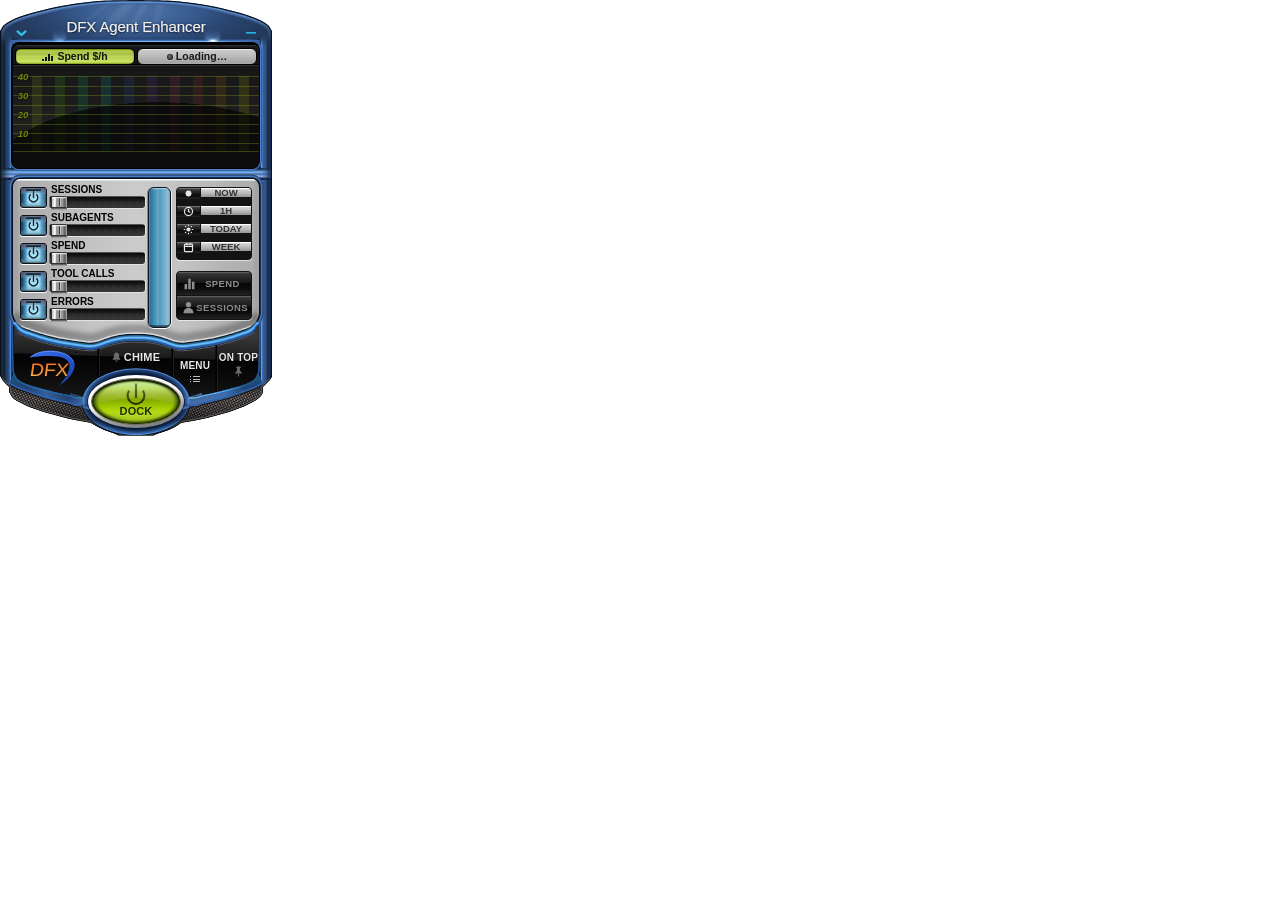
==== commit 28c1e575: "Fix drag across screens and TODAY; show $ spend; TODAY by default - Drag: pywebview's drag region tu" ====
--- a/src/dfx_agent_enhancer/ui/index.html
+++ b/src/dfx_agent_enhancer/ui/index.html
@@ -10,14 +10,14 @@
 
 <!-- ======================= main panel: 272 x 436, the classic blue DFX window ======================= -->
 <div id="panel" class="view">
-  <img class="shell pywebview-drag-region" src="assets/panel-shell.svg" alt="" draggable="false">
-  <div class="title pywebview-drag-region">DFX Agent Enhancer</div>
+  <img class="shell drag" src="assets/panel-shell.svg" alt="" draggable="false">
+  <div class="title drag">DFX Agent Enhancer</div>
   <button id="chev" class="winbtn chev" data-tip="Dock (collapse to the deck)"><svg viewBox="0 0 11 6"><path d="M1 0.9 5.5 5 10 0.9"/></svg></button>
   <button id="dash" class="winbtn dash" data-tip="Hide (the menu-bar item keeps running)"></button>
 
   <div class="screen">
     <div class="tabstrip">
-      <span id="tab-lime" class="tab lime"><i class="ico-bars"><b></b><b></b><b></b><b></b></i><span id="lime-text">Tokens/min ×1k</span></span>
+      <span id="tab-lime" class="tab lime"><i class="ico-bars"><b></b><b></b><b></b><b></b></i><span id="lime-text">Spend $/h</span></span>
       <span id="readout" class="tab silver"><i id="rled" class="rled off"></i><span id="tab-text">Loading…</span></span>
     </div>
     <div id="plot" class="plot">
@@ -39,7 +39,7 @@
   <div class="rows">
     <div class="row" id="row-sessions" style="top:187px"><span class="key-led"><svg class="pwr" viewBox="0 0 25 19"><path class="hl" d="M9.62 6.4A4.3 4.3 0 1 0 15.38 6.4M12.5 3V10"/><path d="M9.62 6.4A4.3 4.3 0 1 0 15.38 6.4M12.5 3V10"/></svg><i class="led off"></i></span><span class="lbl">SESSIONS</span><span class="track"><span class="fill"></span><i class="dots"></i><i class="thumb"></i></span></div>
     <div class="row" id="row-subagents" style="top:215px"><span class="key-led"><svg class="pwr" viewBox="0 0 25 19"><path class="hl" d="M9.62 6.4A4.3 4.3 0 1 0 15.38 6.4M12.5 3V10"/><path d="M9.62 6.4A4.3 4.3 0 1 0 15.38 6.4M12.5 3V10"/></svg><i class="led off"></i></span><span class="lbl">SUBAGENTS</span><span class="track"><span class="fill"></span><i class="dots"></i><i class="thumb"></i></span></div>
-    <div class="row" id="row-tokens" style="top:243px"><span class="key-led"><svg class="pwr" viewBox="0 0 25 19"><path class="hl" d="M9.62 6.4A4.3 4.3 0 1 0 15.38 6.4M12.5 3V10"/><path d="M9.62 6.4A4.3 4.3 0 1 0 15.38 6.4M12.5 3V10"/></svg><i class="led off"></i></span><span class="lbl">TOKENS</span><span class="track"><span class="fill"></span><i class="dots"></i><i class="thumb"></i></span></div>
+    <div class="row" id="row-spend" style="top:243px"><span class="key-led"><svg class="pwr" viewBox="0 0 25 19"><path class="hl" d="M9.62 6.4A4.3 4.3 0 1 0 15.38 6.4M12.5 3V10"/><path d="M9.62 6.4A4.3 4.3 0 1 0 15.38 6.4M12.5 3V10"/></svg><i class="led off"></i></span><span class="lbl">SPEND</span><span class="track"><span class="fill"></span><i class="dots"></i><i class="thumb"></i></span></div>
     <div class="row" id="row-tools" style="top:271px"><span class="key-led"><svg class="pwr" viewBox="0 0 25 19"><path class="hl" d="M9.62 6.4A4.3 4.3 0 1 0 15.38 6.4M12.5 3V10"/><path d="M9.62 6.4A4.3 4.3 0 1 0 15.38 6.4M12.5 3V10"/></svg><i class="led off"></i></span><span class="lbl">TOOL CALLS</span><span class="track"><span class="fill"></span><i class="dots"></i><i class="thumb"></i></span></div>
     <div class="row" id="row-errors" style="top:299px"><span class="key-led"><svg class="pwr" viewBox="0 0 25 19"><path class="hl" d="M9.62 6.4A4.3 4.3 0 1 0 15.38 6.4M12.5 3V10"/><path d="M9.62 6.4A4.3 4.3 0 1 0 15.38 6.4M12.5 3V10"/></svg><i class="led off"></i></span><span class="lbl">ERRORS</span><span class="track"><span class="fill"></span><i class="dots"></i><i class="thumb"></i></span></div>
   </div>
@@ -48,11 +48,11 @@
   <div class="keys g1">
     <button class="wkey" data-w="now" data-tip="Last 5 minutes, in 30 s bars"><span class="ic"><svg viewBox="0 0 12 12"><circle cx="6" cy="6" r="3.2"/></svg></span><span class="tx">NOW</span></button>
     <button class="wkey" data-w="1h" data-tip="Last hour, in 6 min bars"><span class="ic"><svg viewBox="0 0 12 12"><circle cx="6" cy="6" r="4.4" class="o"/><path d="M6 3.4V6l1.8 1.2" class="o"/></svg></span><span class="tx">1H</span></button>
-    <button class="wkey" data-w="today" data-tip="Today, from your first activity (at least the last hour)"><span class="ic"><svg viewBox="0 0 12 12"><circle cx="6" cy="6" r="2.3"/><path d="M6 .8v1.6M6 9.6v1.6M.8 6h1.6M9.6 6h1.6M2.3 2.3l1.1 1.1M8.6 8.6l1.1 1.1M2.3 9.7l1.1-1.1M8.6 3.4l1.1-1.1" class="o"/></svg></span><span class="tx">TODAY</span></button>
+    <button class="wkey" data-w="today" data-tip="Today, from midnight to now (the bars widen through the day)"><span class="ic"><svg viewBox="0 0 12 12"><circle cx="6" cy="6" r="2.3"/><path d="M6 .8v1.6M6 9.6v1.6M.8 6h1.6M9.6 6h1.6M2.3 2.3l1.1 1.1M8.6 8.6l1.1 1.1M2.3 9.7l1.1-1.1M8.6 3.4l1.1-1.1" class="o"/></svg></span><span class="tx">TODAY</span></button>
     <button class="wkey" data-w="week" data-tip="Last 7 days, in 16.8 h bars"><span class="ic"><svg viewBox="0 0 12 12"><rect x="1.6" y="2.4" width="8.8" height="8" rx=".8" class="o"/><path d="M1.6 4.8h8.8M4 1.2v2.2M8 1.2v2.2" class="o"/></svg></span><span class="tx">WEEK</span></button>
   </div>
   <div class="keys g2">
-    <button class="bkey" data-m="tokens" data-tip="Graph: output tokens per minute"><span class="ic"><svg viewBox="0 0 12 14"><path d="M.6 13.2h2.8V7.6H.6zM4.6 13.2h2.8V1.8H4.6zM8.6 13.2h2.8V5.2H8.6z"/></svg></span><span class="tx">TOKENS</span></button>
+    <button class="bkey" data-m="spend" data-tip="Graph: spend per hour (approximate API cost)"><span class="ic"><svg viewBox="0 0 12 14"><path d="M.6 13.2h2.8V7.6H.6zM4.6 13.2h2.8V1.8H4.6zM8.6 13.2h2.8V5.2H8.6z"/></svg></span><span class="tx">SPEND</span></button>
     <button class="bkey" data-m="sessions" data-tip="Graph: active sessions"><span class="ic"><svg viewBox="0 0 12 14"><circle cx="6" cy="3.9" r="2.9"/><path d="M.6 13.4c0-4 2.4-5.9 5.4-5.9s5.4 1.9 5.4 5.9z"/></svg></span><span class="tx">SESSIONS</span></button>
   </div>
 
@@ -70,12 +70,12 @@
 
 <!-- ======================= mini deck: 146 x 92, the panel minimized ======================= -->
 <div id="mini" class="view">
-  <img class="shell pywebview-drag-region" src="assets/mini-shell.svg" alt="" draggable="false">
+  <img class="shell drag" src="assets/mini-shell.svg" alt="" draggable="false">
   <button id="dome-hide" class="dome" style="left:7.2px;top:7.3px" title="Hide (the menu-bar item keeps running)"><b class="g-minus"></b></button>
   <button id="dome-expand" class="dome" style="left:7.2px;top:24.9px" title="Expand to the panel"><svg class="g-up" viewBox="0 0 8 5"><path d="M1 4.2 4 1.2 7 4.2"/></svg></button>
   <button id="dome-menu" class="dome" style="left:124.9px;top:7.3px" title="Menu"><b class="g-list"></b></button>
   <button class="dome" style="left:124.9px;top:24.9px" title="(decorative)"><b class="g-skin"></b></button>
-  <div id="mscreen" class="mscreen pywebview-drag-region" title="Expand to the panel">
+  <div id="mscreen" class="mscreen drag" title="Expand to the panel">
     <div id="mtracks" class="layer"></div>
     <div class="layer arc"></div>
     <div id="mfills" class="layer"></div>
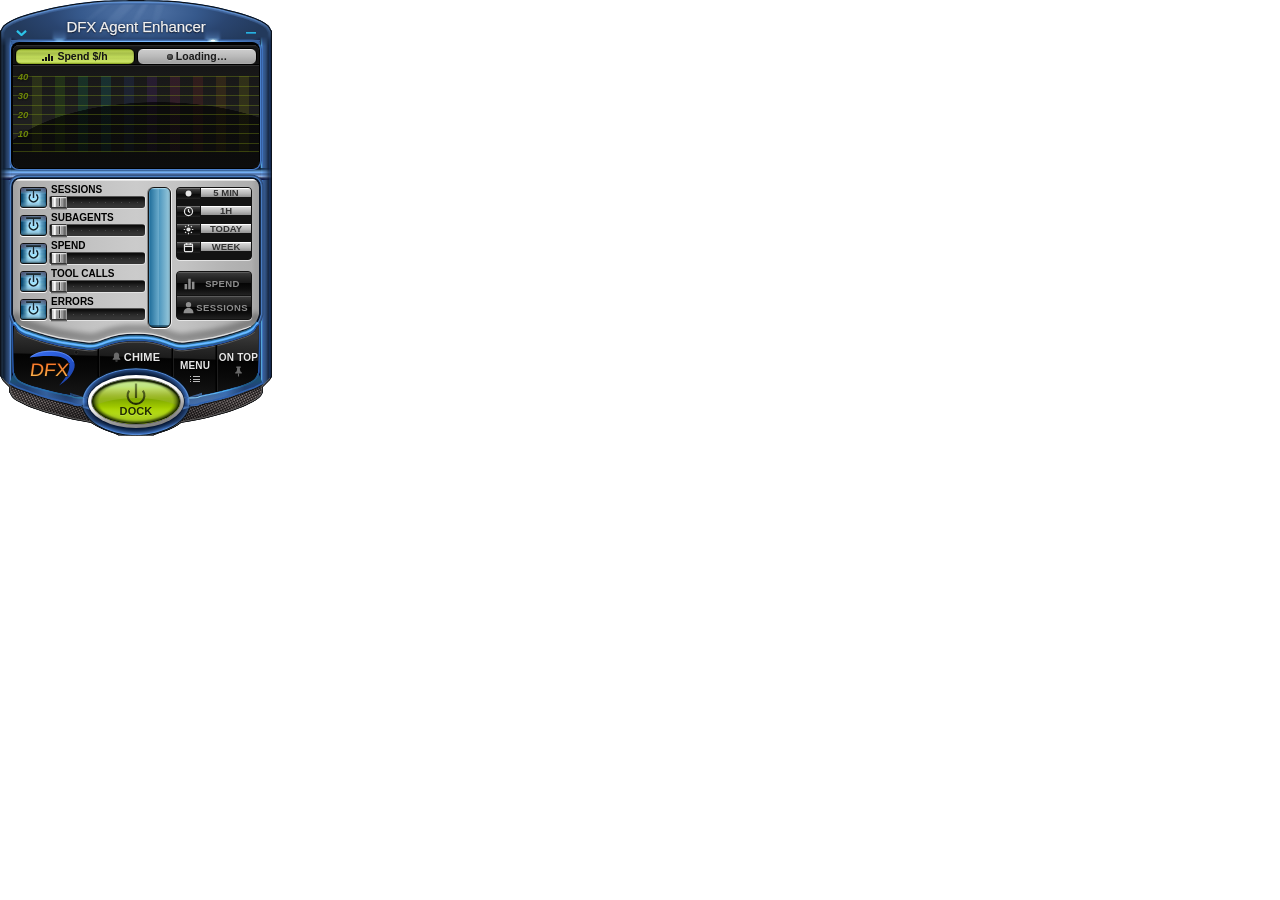
==== commit 78472606: "0.2.0: readable decimal point, 5 MIN window, exact drag grab - 7-segment decimal point: a 1.9 px dot" ====
--- a/src/dfx_agent_enhancer/ui/index.html
+++ b/src/dfx_agent_enhancer/ui/index.html
@@ -46,7 +46,7 @@
   <div id="digits" class="digits"></div>
 
   <div class="keys g1">
-    <button class="wkey" data-w="now" data-tip="Last 5 minutes, in 30 s bars"><span class="ic"><svg viewBox="0 0 12 12"><circle cx="6" cy="6" r="3.2"/></svg></span><span class="tx">NOW</span></button>
+    <button class="wkey" data-w="now" data-tip="Last 5 minutes, in 30 s bars"><span class="ic"><svg viewBox="0 0 12 12"><circle cx="6" cy="6" r="3.2"/></svg></span><span class="tx">5 MIN</span></button>
     <button class="wkey" data-w="1h" data-tip="Last hour, in 6 min bars"><span class="ic"><svg viewBox="0 0 12 12"><circle cx="6" cy="6" r="4.4" class="o"/><path d="M6 3.4V6l1.8 1.2" class="o"/></svg></span><span class="tx">1H</span></button>
     <button class="wkey" data-w="today" data-tip="Today, from midnight to now (the bars widen through the day)"><span class="ic"><svg viewBox="0 0 12 12"><circle cx="6" cy="6" r="2.3"/><path d="M6 .8v1.6M6 9.6v1.6M.8 6h1.6M9.6 6h1.6M2.3 2.3l1.1 1.1M8.6 8.6l1.1 1.1M2.3 9.7l1.1-1.1M8.6 3.4l1.1-1.1" class="o"/></svg></span><span class="tx">TODAY</span></button>
     <button class="wkey" data-w="week" data-tip="Last 7 days, in 16.8 h bars"><span class="ic"><svg viewBox="0 0 12 12"><rect x="1.6" y="2.4" width="8.8" height="8" rx=".8" class="o"/><path d="M1.6 4.8h8.8M4 1.2v2.2M8 1.2v2.2" class="o"/></svg></span><span class="tx">WEEK</span></button>
--- a/src/dfx_agent_enhancer/ui/app.css
+++ b/src/dfx_agent_enhancer/ui/app.css
@@ -203,9 +203,9 @@
 }
 .drow { position: absolute; left: 0; right: 0; height: 13px; display: flex; justify-content: center; gap: 1.2px; }
 .drow svg { display: block; width: 5.4px; height: 13px; overflow: visible; }
+.drow svg.dp { margin-right: 1.9px; }   /* room for the decimal point: a 3.1 px gap instead of 1.2 */
 .drow .ghost { fill: #000; opacity: .085; }
 .drow .on { fill: #000; }
-.drow .dp { fill: #000; }
 
 /* ---------------- right-hand keys ---------------- */
 .keys { position: absolute; left: 176px; width: 76px; border: 1px solid #131313; border-radius: 4px; overflow: hidden; background: #131313;
@@ -323,7 +323,7 @@
 .mtext b { font-weight: 900; }
 .mtext small { margin-left: 2px; font: 700 9px/9px "Trebuchet MS", Arial, sans-serif; letter-spacing: .3px; text-transform: uppercase; }
 .mtext.idle { color: #9a9a9a; }
-.mwin { /* the graph's window (NOW, 1H, TODAY, WEEK), in the rack's axis style */
+.mwin { /* the graph's window (5 MIN, 1H, TODAY, WEEK), in the rack's axis style */
   position: absolute; left: 2.5px; top: 1px; font: italic 700 7px/8px Arial, Helvetica, sans-serif; letter-spacing: -.1px;
   color: #8aa416; text-shadow: 0 0 1px #000, 0 0 2px #000, 0 0 2px #000; }
 
